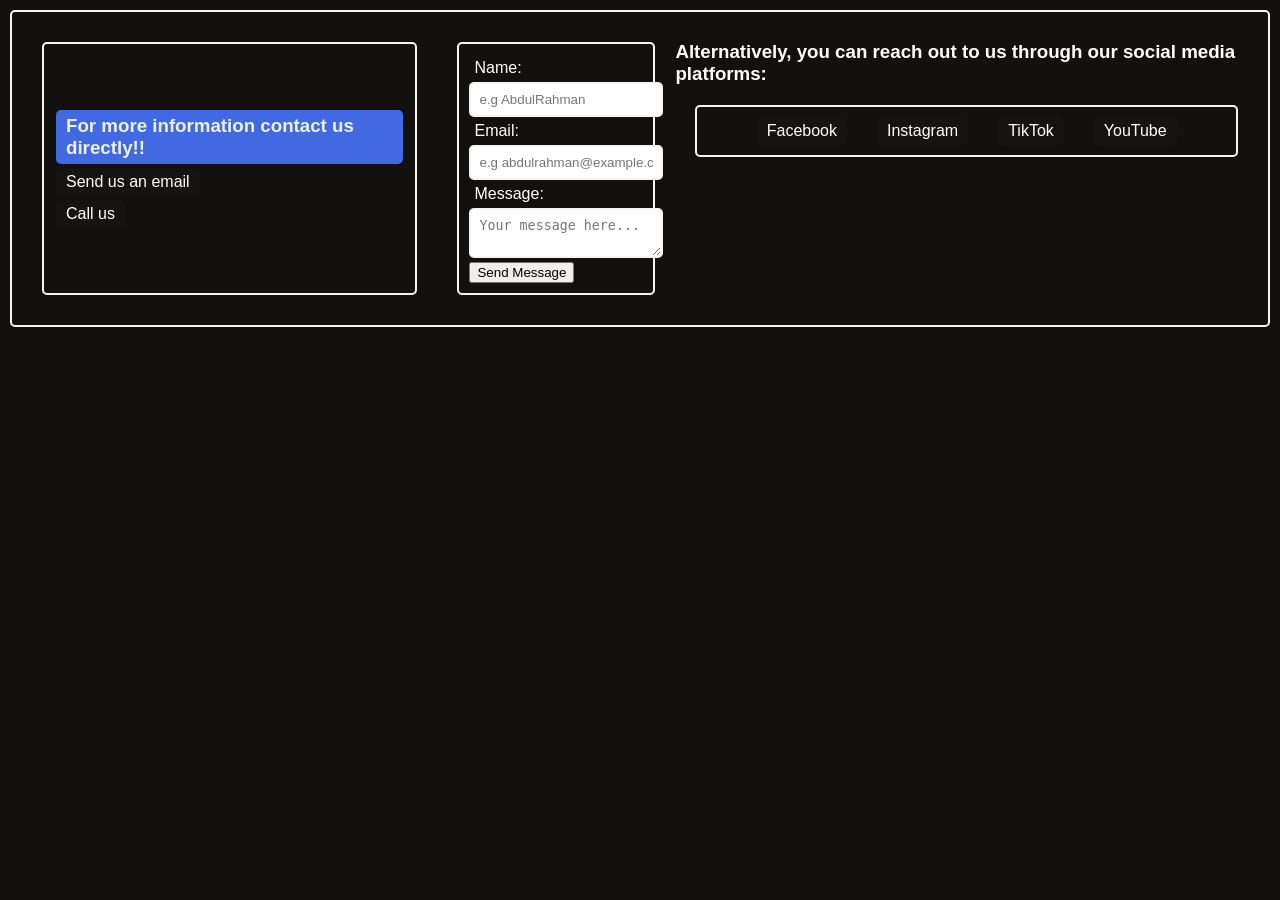
==== contact.html @ bd6d9dcc "app.css contact.html index.html learnmore.html portifolial.html" ====
<!DOCTYPE html>
<html lang="en">
<head>
    <meta charset="UTF-8">
    <meta name="viewport" content="width=device-width, initial-scale=1.0">
    <link rel="stylesheet" href="app.css">
    <title>Contact us</title>
</head>
<body>
    <div class="details">
        <h3>For more information  <span>contact us</span> directly!!</h3>
        <a href="mailto:abdulrahmanlyman7@gmail.com">Send us an email</a>
        <a href="tel:+265993885984">Call us</a>
    </div>
    <div class="contact-form">
        <form action="submit_form.php" method="post">
            <label for="name">Name:</label>
            <input type="text" id="name" name="name" placeholder="e.g AbdulRahman" required> <br>
            <label for="email">Email:</label>
            <input type="email" id="email" name="email" placeholder="e.g abdulrahman@example.com" maxlength="200" required> <br>
            <label for="message">Message:</label> 
            <textarea id="message" name="message" placeholder="Your message here..."  required></textarea> <br>
            <button type="submit">Send Message</button>
        </form>
    </div>
    <div class="contact-footer">
        <h3>Alternatively, you can reach out to us through our social media platforms:</h3>
        <ul>
            <li><a href="https://www.facebook.com/AbdulRahmnasambaz" target="_blank">Facebook</a></li>
            <li><a href="https://www.instagram.com/abdulrahman.sambaz" target="_blank">Instagram</a></li>
            <li><a href="https://www.tiktok.com/@armathon16" target="_blank">TikTok</a></li>
            <li><a href="https://www.youtube.com/@ARMA16_20" target="_blank">YouTube</a></li>
        </ul>
    </div>
</body>
</html>
---- app.css ----
/* The main stylesheet for the website */
body {
    font-family: Arial, sans-serif;
    margin: 10px;
    padding: 10px;
    background-color: #131010;
    color: white;
    border: 2px solid whitesmoke;
    border-radius: 5px;
    display: flex;
   
}
ul {
    list-style-type: none;
    padding: 0;
    display: inline-flex;
    gap: 10px;
    align-items: center;
}
a {
    color: white;
    text-decoration: none;
}
a:hover {
    text-decoration: underline;
}
h1, h2 {
    color: #f0f0f0;
}   
/* Navigation */
nav {
    background-color: #333;
    padding: 10px;
    border-radius: 5px;
    margin-bottom: 20px;
    display: flex;
    justify-content: end;
    align-items: center;
    flex-grow: 1;
    transition: 2.0ms;
}
nav ul {
    margin: 0;
    padding: 0;
    display: flex;
    gap: 15px;
}
nav ul li {
    display: inline;
}
nav ul li a {
    color: rgb(24, 19, 19);
    text-decoration: none;
    padding: 5px 10px;
    border-radius: 5px;
    background: whitesmoke;
}
/* footer index html */
footer {/* The main stylesheet for the website */
body {
    font-family: Arial, sans-serif;
    margin: 10px;
    padding: 10px;
    background-color: #131010;
    color: white;
    border: 2px solid whitesmoke;
    border-radius: 5px;
   
}
ul {
    list-style-type: none;
    padding: 0;
    display: inline-flex;
    gap: 10px;
    align-items: center;
}
a {
    color: white;
    text-decoration: none;
}
a:hover {
    text-decoration: underline;
}
h1, h2 {
    color: #f0f0f0;
}   
/* Navigation */
nav {
    background-color: #333;
    padding: 10px;
    border-radius: 5px;
    margin-bottom: 20px;
    display: flex;
    justify-content: end;
    align-items: center;
    flex-grow: 1;
    transition: 2.0ms;
}
nav ul {
    margin: 0;
    padding: 0;
    display: flex;
    gap: 15px;
}
nav ul li {
    display: inline;
}
nav ul li a {
    color: rgb(24, 19, 19);
    text-decoration: none;
    padding: 5px 10px;
    border-radius: 5px;
    background: whitesmoke;
}
/* footer index html */
footer {
    margin-top: auto;
    padding: 10px;
    background-color: #333;
    border-radius: 5px;
    display: flex;
    justify-content: space-between;
    align-items: center;
    flex: auto 1 auto;
}
footer .social-media ul {
    display: flex;
    gap: 10px;
    justify-content: center;
}
/* Contact Form */
.contact-form {
    margin: 20px;
    display: flex;
    flex-direction: column;
    padding: 10px;
    justify-content: flex-start;
    align-content: center;
    border: 2px solid whitesmoke;
    border-radius: 5px;
    align-items: flex-start;
}
.contact-form label {
    display: block;
    margin: 5px;
}
.contact-form input, .contact-form textarea {
    width: 100%;
    padding: 8px; 
    border: 2px solid whitesmoke;
    border-radius: 5px;
}
.details {
    margin: 20px;
    display: flex;
    flex-direction: column;
    padding: 10px;
    justify-content: center;
    border: 2px solid whitesmoke;
    border-radius: 5px;
    align-items: flex-start;
    align-content: center;
    
   
}
.details h3 {
    margin-bottom: 10px;
    color: #f0f0f0;
    margin: 2px;
    background: royalblue;
    border-radius: 5px;
    padding: 5px 10px;
    box-sizing: border-box;
}
.details a {
    color: white;
    text-decoration: none;
    padding: 5px 10px;/* The main stylesheet for the website */
body {
    font-family: Arial, sans-serif;
    margin: 10px;
    padding: 10px;
    background-color: #131010;
    color: white;
    border: 2px solid whitesmoke;
    border-radius: 5px;
   
}
ul {
    list-style-type: none;
    padding: 0;
    display: inline-flex;
    gap: 10px;
    align-items: center;
}
a {
    color: white;
    text-decoration: none;
}
a:hover {
    text-decoration: underline;
}
h1, h2 {
    color: #f0f0f0;
}   
/* Navigation */
nav {
    background-color: #333;
    padding: 10px;
    border-radius: 5px;
    margin-bottom: 20px;
    display: flex;
    justify-content: end;
    align-items: center;
    flex-grow: 1;
    transition: 2.0ms;
}
nav ul {
    margin: 0;
    padding: 0;
    display: flex;
    gap: 15px;
}
nav ul li {
    display: inline;
}
nav ul li a {
    color: rgb(24, 19, 19);
    text-decoration: none;
    padding: 5px 10px;
    border-radius: 5px;
    background: whitesmoke;
}
/* footer index html */
footer {
    margin-top: auto;
    padding: 10px;
    background-color: #333;
    border-radius: 5px;
    display: flex;
    justify-content: space-between;
    align-items: center;
    flex: auto 1 auto;
}
footer .social-media ul {
    display: flex;
    gap: 10px;
    justify-content: center;
}
/* Contact Form */
.contact-form {
    margin: 20px;
    display: flex;
    flex-direction: column;
    padding: 10px;
    justify-content: flex-start;
    align-content: center;
    border: 2px solid whitesmoke;
    border-radius: 5px;
    align-items: flex-start;
}
.contact-form label {
    display: block;
    margin: 5px;
}
.contact-form input, .contact-form textarea {
    width: 100%;
    padding: 8px; 
    border: 2px solid whitesmoke;
    border-radius: 5px;
}
.details {
    margin: 20px;
    display: flex;
    flex-direction: column;
    padding: 10px;
    justify-content: center;
    border: 2px solid whitesmoke;
    border-radius: 5px;
    align-items: flex-start;
    align-content: center;
    
   
}
.details h3 {
    margin-bottom: 10px;
    color: #f0f0f0;
    margin: 2px;
    background: royalblue;
    border-radius: 5px;
    padding: 5px 10px;
    box-sizing: border-box;
}
.details a {
    color: white;
    text-decoration: none;
    padding: 5px 10px;
    border-radius: 5px;
    background: rgb(24, 19, 19);
    margin: 2px;
    display: flex;
    align-items: end;
    box-sizing: border-box;
}
.details a:hover {
    background: rgb(24, 19, 19);
    text-decoration: underline;
}
.contact-footer ul{
    margin: 20px;
    display: flex;
    flex-direction: row;
    padding: 10px;
    justify-content: center;
    border: 2px solid whitesmoke;
    border-radius: 5px;
    align-items: flex-start;
    align-content: center;
    transition: 1.0s;
}
.contact-footer ul li {
    margin: 0 10px;
}
.contact-footer ul li a {
    color: white;
    text-decoration: none;
    border-radius: 5px;
    background: rgb(24, 19, 19);
    display: flex;
    align-items: end;
    box-sizing: border-box;
}
    border-radius: 5px;
    background: rgb(24, 19, 19);
    margin: 2px;
    display: flex;
    align-items: end;
    box-sizing: border-box;
}
.details a:hover {
    background: rgb(24, 19, 19);
    text-decoration: underline;
}
.contact-footer ul{
    margin: 20px;
    display: flex;
    flex-direction: row;
    padding: 10px;
    justify-content: center;
    border: 2px solid whitesmoke;
    border-radius: 5px;
    align-items: flex-start;
    align-content: center;
    transition: 1.0s;
}
.contact-footer ul li {
    margin: 0 10px;
}
.contact-footer ul li a {
    color: white;
    text-decoration: none;
    padding: 5px 10px;
    border-radius: 5px;
    background: rgb(24, 19, 19);
    display: flex;
    align-items: end;
    box-sizing: border-box;
}
    margin-top: auto;
    padding: 10px;
    background-color: #333;
    border-radius: 5px;
    display: flex;
    justify-content: space-between;
    align-items: center;
    flex: auto 1 auto;
}
footer .social-media ul {
    display: flex;
    gap: 10px;
    justify-content: center;
}
/* Contact Form */
.contact-form {
    margin: 20px;
    display: flex;
    flex-direction: column;
    padding: 10px;
    justify-content: flex-start;
    align-content: center;
    border: 2px solid whitesmoke;
    border-radius: 5px;
    align-items: flex-start;
}
.contact-form label {
    display: block;
    margin: 5px;
}
.contact-form input, .contact-form textarea {
    width: 100%;
    padding: 8px; 
    border: 2px solid whitesmoke;
    border-radius: 5px;
}
.details {
    margin: 20px;
    display: flex;
    flex-direction: column;
    padding: 10px;
    justify-content: center;
    border: 2px solid whitesmoke;
    border-radius: 5px;
    align-items: flex-start;
    align-content: center;
    
   
}
.details h3 {
    margin-bottom: 10px;
    color: #f0f0f0;
    margin: 2px;
    background: royalblue;
    border-radius: 5px;
    padding: 5px 10px;
    box-sizing: border-box;
}
.details a {
    color: white;
    text-decoration: none;
    padding: 5px 10px;
    border-radius: 5px;
    background: rgb(24, 19, 19);
    margin: 2px;
    display: flex;
    align-items: end;
    box-sizing: border-box;
}
.details a:hover {
    background: rgb(24, 19, 19);
    text-decoration: underline;
}
.contact-footer ul{
    margin: 20px;
    display: flex;
    flex-direction: row;
    padding: 10px;
    justify-content: center;
    border: 2px solid whitesmoke;
    border-radius: 5px;
    align-items: flex-start;
    align-content: center;
    transition: 1.0s;
}
.contact-footer ul li {
    margin: 0 10px;
}
.contact-footer ul li a {
    color: white;
    text-decoration: none;
    padding: 5px 10px;
    border-radius: 5px;
    background: rgb(24, 19, 19);
    display: flex;
    align-items: end;
    box-sizing: border-box;
}
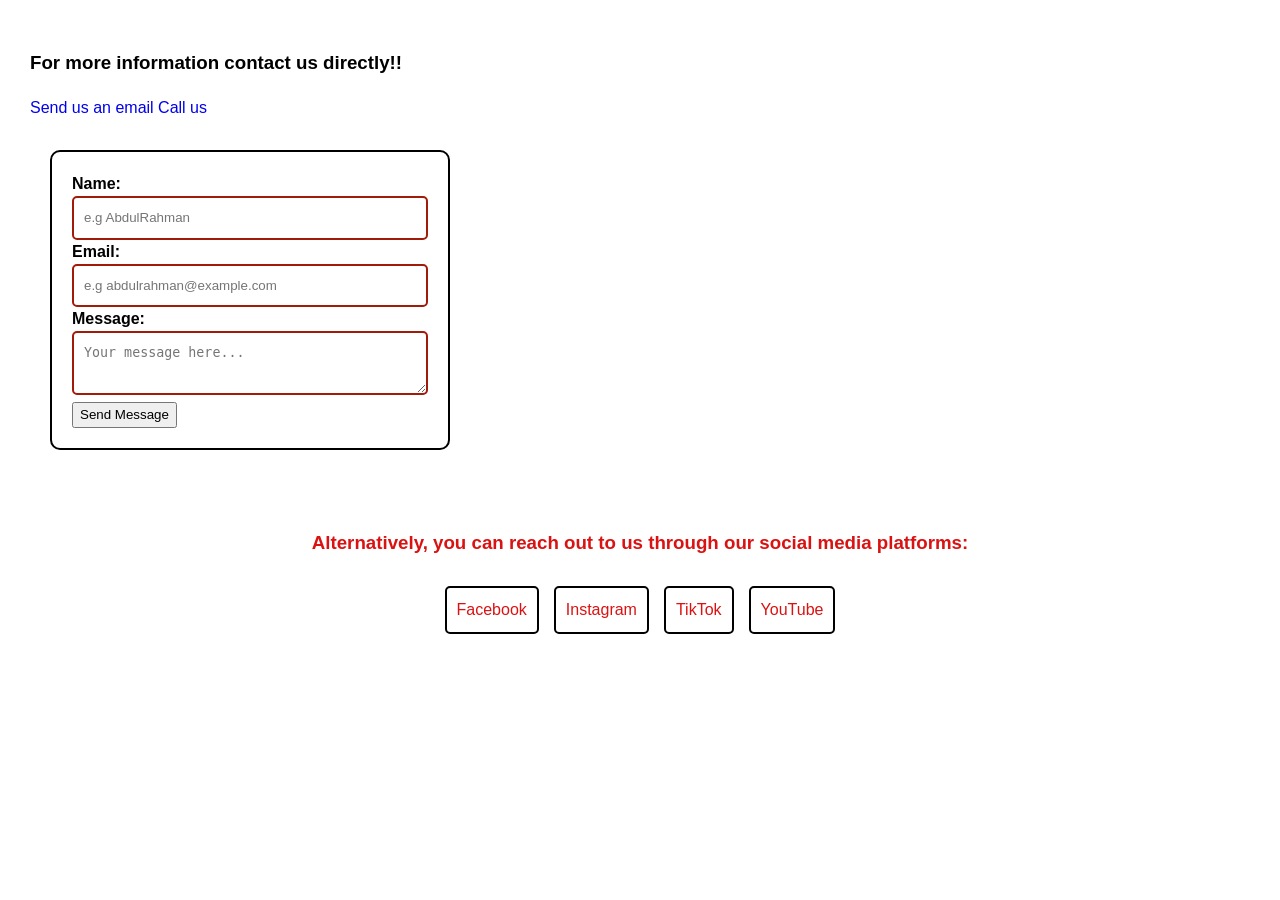
==== commit a905a9d2: "add some styling to the contact page and add a footer section with social media links" ====
--- a/contact.html
+++ b/contact.html
@@ -23,7 +23,7 @@
             <button type="submit">Send Message</button>
         </form>
     </div>
-    <div class="contact-footer">
+    <footer class="contact-footer">
         <h3>Alternatively, you can reach out to us through our social media platforms:</h3>
         <ul>
             <li><a href="https://www.facebook.com/AbdulRahmnasambaz" target="_blank">Facebook</a></li>
@@ -31,6 +31,6 @@
             <li><a href="https://www.tiktok.com/@armathon16" target="_blank">TikTok</a></li>
             <li><a href="https://www.youtube.com/@ARMA16_20" target="_blank">YouTube</a></li>
         </ul>
-    </div>
+    </footer>
 </body>
 </html>
--- a/app.css
+++ b/app.css
@@ -1,466 +1,242 @@
-/* The main stylesheet for the website */
+/* The Body */
 body {
     font-family: Arial, sans-serif;
     margin: 10px;
-    padding: 10px;
-    background-color: #131010;
-    color: white;
-    border: 2px solid whitesmoke;
-    border-radius: 5px;
-    display: flex;
-   
-}
-ul {
-    list-style-type: none;
-    padding: 0;
-    display: inline-flex;
-    gap: 10px;
-    align-items: center;
-}
-a {
-    color: white;
+    padding: 20px;
+    display: flex;
+    flex-direction: column;
+    gap: 10px;
+    align-content: center;
+    background-image: url(/images/serene_dawn_gradient-full.jpg);
+    background-size: cover;
+    background-position: center;
+}
+
+h1,h2 {
+    margin: 0;
+    padding: 0;
+    color: rgb(233, 35, 9);
+    text-decoration: underline;
+}
+strong {
+    color:rgba(235, 8, 8, 0.616);
+    background: #f4f4f4;
+    border-radius: 2px;
+}
+* {
+    box-sizing: border-box;
+    list-style: none;
+    line-height: 1.5;
     text-decoration: none;
 }
-a:hover {
-    text-decoration: underline;
-}
-h1, h2 {
-    color: #f0f0f0;
-}   
-/* Navigation */
+/* The Header */
+header {
+    background-color: #333;
+    color: white;
+    padding: 10px;
+    text-align: center;
+}
+/* The Navigation Bar */
 nav {
+    background-image: url(/images/serene_dawn_gradient-full.jpg);
+    background-size: cover;
+    background-position: center;
+    color: rgb(192, 163, 32);
+    padding: 10px;
+    text-align: end;
+    border-radius: 10px;
+    display: flex;
+    gap: 10px;
+    justify-content: flex-end;
+    align-content: center;
+    gap: 10px;
+    flex-direction: column;
+    margin: 10px;
+}
+nav a {    color:rgb(218, 68, 23);
+    margin: 10px;
+    gap: 10px;
+    padding: 10px;
+    margin: 10px;
+    border-radius: 5px;
+    transition: background-color 0.3s ease;
+    display: inline-block;
+}
+nav ul {
+    display: flex;
+    flex-direction: row;
+    gap: 10px;
+    justify-content: flex-end;
+    padding: 0;
+    margin: 0;
+    flex: 1 auto 1;
+}
+nav a:hover {
+    background-color: #777;
+}
+/* The Main Content */
+main {
+    display: flex;
+    flex-direction: column;
+    gap: 15px;
+    width: 100%;
+}
+
+section {
+    background-image: url(/images/forest-full.jpg);
+    background-size: cover;
+    background-position: center;
+    padding: 20px;
+    margin: 10px;
+    border-radius: 10px;
+    border: 2px solid black;
+    color: rgb(240, 232, 227);
+    width: 100%;
+    box-sizing: border-box;
+}
+.background {
     background-color: #333;
-    padding: 10px;
-    border-radius: 5px;
-    margin-bottom: 20px;
-    display: flex;
-    justify-content: end;
-    align-items: center;
-    flex-grow: 1;
-    transition: 2.0ms;
-}
-nav ul {
-    margin: 0;
-    padding: 0;
-    display: flex;
+    padding: 20px;
+    margin: 10px;
+    border-radius: 10px;
+    border: 2px solid black;
+    color: white;
+    display: flex;
+    flex-direction: column;
+    gap: 10px;
+    align-items: start;
+    justify-content: center;
+}
+.background p, .edu p, .edu ul, .lang ul, .skills ul ,.leader ul {
+    margin: 0;
+    padding: 0;
+    background-color: #777;
+    padding: 10px;
+    border-radius: 5px;
+}
+footer {
+    background-image: url(/images/serene_dawn_gradient-full.jpg);
+    background-size: cover;
+    background-position: center;
+    color: white;
+    padding: 10px;
+    text-align: center;
+    margin-top: 20px;
+    display: flex;
+    flex-direction: column;
+    justify-content: last baseline;
+    gap: 10px;
+    align-content: baseline;
+    border-radius: 5px;
+    box-sizing: border-box;
+}
+.social-media {
+    display: flex;
+    flex-direction: row;
+    justify-content: center;
+}
+
+.social-media ul {
+    display: flex;
+    flex-direction: row;
     gap: 15px;
-}
-nav ul li {
-    display: inline;
-}
-nav ul li a {
-    color: rgb(24, 19, 19);
-    text-decoration: none;
-    padding: 5px 10px;
-    border-radius: 5px;
-    background: whitesmoke;
-}
-/* footer index html */
-footer {/* The main stylesheet for the website */
-body {
-    font-family: Arial, sans-serif;
-    margin: 10px;
-    padding: 10px;
-    background-color: #131010;
-    color: white;
-    border: 2px solid whitesmoke;
-    border-radius: 5px;
-   
-}
-ul {
-    list-style-type: none;
-    padding: 0;
-    display: inline-flex;
-    gap: 10px;
-    align-items: center;
-}
-a {
-    color: white;
-    text-decoration: none;
-}
-a:hover {
-    text-decoration: underline;
-}
-h1, h2 {
-    color: #f0f0f0;
-}   
-/* Navigation */
-nav {
-    background-color: #333;
-    padding: 10px;
-    border-radius: 5px;
-    margin-bottom: 20px;
-    display: flex;
-    justify-content: end;
-    align-items: center;
-    flex-grow: 1;
-    transition: 2.0ms;
-}
-nav ul {
-    margin: 0;
-    padding: 0;
-    display: flex;
+    justify-content: center;
+    padding: 0;
+    margin: 0;
+}
+
+.social-media li {
+    margin: 0;
+    padding: 0;
+}
+
+.social-media a {
+    color: white;
+    padding: 10px;
+    border-radius: 5px;
+    transition: background-color 0.3s ease;
+    border: 2px solid black;
+    display: inline-block;
+    box-sizing: border-box;
+}
+
+.social-media a:hover {
+    background-color: #777;
+}
+.navigation-footer {
+    display: flex;
+    flex-direction: row;
+    justify-content: center;
+    gap: 20px;
+}
+.navigation-footer ul {
+    display: flex;
+    flex-direction: row;
+    gap: 20px;
+    justify-content: center;
+    padding: 0;
+    margin: 0;
+}
+.contact-form {
+    display: flex;
+    flex-direction: column;
+    justify-content: center;
+    gap: 10px;
+    max-width: 400px;
+    margin: 20px;
+   padding: 20px;
+    border: 2px solid black;
+    border-radius: 10px;
+    background-image: url(/images/stock.jpg);
+    background-size: cover;
+    background-position: center;
+}
+.contact-form label {
+    font-weight: bold;
+}
+.contact-form input, .contact-form textarea {
+    padding: 10px;
+     border-radius: 5px;
+     border: 2px solid rgb(161, 27, 9);
+     width: 100%;
+     box-sizing: border-box;
+}
+.contact-footer {
+    background-image: url(/images/serene_dawn_gradient-full.jpg);
+    background-size: cover;
+    background-position: center;
+    color: rgb(218, 18, 18);
+    padding: 10px;
+    text-align: center;
+    margin-top: 20px;
+    display: flex;
+    flex-direction: column;
+    justify-content: last baseline;
+    gap: 10px;
+    align-content: baseline;
+    border-radius: 5px;
+    box-sizing: border-box;
+}
+.contact-footer ul {
+    display: flex;
+    flex-direction: row;
     gap: 15px;
-}
-nav ul li {
-    display: inline;
-}
-nav ul li a {
-    color: rgb(24, 19, 19);
-    text-decoration: none;
-    padding: 5px 10px;
-    border-radius: 5px;
-    background: whitesmoke;
-}
-/* footer index html */
-footer {
-    margin-top: auto;
-    padding: 10px;
-    background-color: #333;
-    border-radius: 5px;
-    display: flex;
-    justify-content: space-between;
-    align-items: center;
-    flex: auto 1 auto;
-}
-footer .social-media ul {
-    display: flex;
-    gap: 10px;
-    justify-content: center;
-}
-/* Contact Form */
-.contact-form {
-    margin: 20px;
-    display: flex;
-    flex-direction: column;
-    padding: 10px;
-    justify-content: flex-start;
-    align-content: center;
-    border: 2px solid whitesmoke;
-    border-radius: 5px;
-    align-items: flex-start;
-}
-.contact-form label {
-    display: block;
-    margin: 5px;
-}
-.contact-form input, .contact-form textarea {
-    width: 100%;
-    padding: 8px; 
-    border: 2px solid whitesmoke;
-    border-radius: 5px;
-}
-.details {
-    margin: 20px;
-    display: flex;
-    flex-direction: column;
-    padding: 10px;
-    justify-content: center;
-    border: 2px solid whitesmoke;
-    border-radius: 5px;
-    align-items: flex-start;
-    align-content: center;
-    
-   
-}
-.details h3 {
-    margin-bottom: 10px;
-    color: #f0f0f0;
-    margin: 2px;
-    background: royalblue;
-    border-radius: 5px;
-    padding: 5px 10px;
-    box-sizing: border-box;
-}
-.details a {
-    color: white;
-    text-decoration: none;
-    padding: 5px 10px;/* The main stylesheet for the website */
-body {
-    font-family: Arial, sans-serif;
-    margin: 10px;
-    padding: 10px;
-    background-color: #131010;
-    color: white;
-    border: 2px solid whitesmoke;
-    border-radius: 5px;
-   
-}
-ul {
-    list-style-type: none;
-    padding: 0;
-    display: inline-flex;
-    gap: 10px;
-    align-items: center;
-}
-a {
-    color: white;
-    text-decoration: none;
-}
-a:hover {
-    text-decoration: underline;
-}
-h1, h2 {
-    color: #f0f0f0;
-}   
-/* Navigation */
-nav {
-    background-color: #333;
-    padding: 10px;
-    border-radius: 5px;
-    margin-bottom: 20px;
-    display: flex;
-    justify-content: end;
-    align-items: center;
-    flex-grow: 1;
-    transition: 2.0ms;
-}
-nav ul {
-    margin: 0;
-    padding: 0;
-    display: flex;
-    gap: 15px;
-}
-nav ul li {
-    display: inline;
-}
-nav ul li a {
-    color: rgb(24, 19, 19);
-    text-decoration: none;
-    padding: 5px 10px;
-    border-radius: 5px;
-    background: whitesmoke;
-}
-/* footer index html */
-footer {
-    margin-top: auto;
-    padding: 10px;
-    background-color: #333;
-    border-radius: 5px;
-    display: flex;
-    justify-content: space-between;
-    align-items: center;
-    flex: auto 1 auto;
-}
-footer .social-media ul {
-    display: flex;
-    gap: 10px;
-    justify-content: center;
-}
-/* Contact Form */
-.contact-form {
-    margin: 20px;
-    display: flex;
-    flex-direction: column;
-    padding: 10px;
-    justify-content: flex-start;
-    align-content: center;
-    border: 2px solid whitesmoke;
-    border-radius: 5px;
-    align-items: flex-start;
-}
-.contact-form label {
-    display: block;
-    margin: 5px;
-}
-.contact-form input, .contact-form textarea {
-    width: 100%;
-    padding: 8px; 
-    border: 2px solid whitesmoke;
-    border-radius: 5px;
-}
-.details {
-    margin: 20px;
-    display: flex;
-    flex-direction: column;
-    padding: 10px;
-    justify-content: center;
-    border: 2px solid whitesmoke;
-    border-radius: 5px;
-    align-items: flex-start;
-    align-content: center;
-    
-   
-}
-.details h3 {
-    margin-bottom: 10px;
-    color: #f0f0f0;
-    margin: 2px;
-    background: royalblue;
-    border-radius: 5px;
-    padding: 5px 10px;
-    box-sizing: border-box;
-}
-.details a {
-    color: white;
-    text-decoration: none;
-    padding: 5px 10px;
-    border-radius: 5px;
-    background: rgb(24, 19, 19);
-    margin: 2px;
-    display: flex;
-    align-items: end;
-    box-sizing: border-box;
-}
-.details a:hover {
-    background: rgb(24, 19, 19);
-    text-decoration: underline;
-}
-.contact-footer ul{
-    margin: 20px;
-    display: flex;
-    flex-direction: row;
-    padding: 10px;
-    justify-content: center;
-    border: 2px solid whitesmoke;
-    border-radius: 5px;
-    align-items: flex-start;
-    align-content: center;
-    transition: 1.0s;
-}
-.contact-footer ul li {
-    margin: 0 10px;
-}
-.contact-footer ul li a {
-    color: white;
-    text-decoration: none;
-    border-radius: 5px;
-    background: rgb(24, 19, 19);
-    display: flex;
-    align-items: end;
-    box-sizing: border-box;
-}
-    border-radius: 5px;
-    background: rgb(24, 19, 19);
-    margin: 2px;
-    display: flex;
-    align-items: end;
-    box-sizing: border-box;
-}
-.details a:hover {
-    background: rgb(24, 19, 19);
-    text-decoration: underline;
-}
-.contact-footer ul{
-    margin: 20px;
-    display: flex;
-    flex-direction: row;
-    padding: 10px;
-    justify-content: center;
-    border: 2px solid whitesmoke;
-    border-radius: 5px;
-    align-items: flex-start;
-    align-content: center;
-    transition: 1.0s;
-}
-.contact-footer ul li {
-    margin: 0 10px;
-}
-.contact-footer ul li a {
-    color: white;
-    text-decoration: none;
-    padding: 5px 10px;
-    border-radius: 5px;
-    background: rgb(24, 19, 19);
-    display: flex;
-    align-items: end;
-    box-sizing: border-box;
-}
-    margin-top: auto;
-    padding: 10px;
-    background-color: #333;
-    border-radius: 5px;
-    display: flex;
-    justify-content: space-between;
-    align-items: center;
-    flex: auto 1 auto;
-}
-footer .social-media ul {
-    display: flex;
-    gap: 10px;
-    justify-content: center;
-}
-/* Contact Form */
-.contact-form {
-    margin: 20px;
-    display: flex;
-    flex-direction: column;
-    padding: 10px;
-    justify-content: flex-start;
-    align-content: center;
-    border: 2px solid whitesmoke;
-    border-radius: 5px;
-    align-items: flex-start;
-}
-.contact-form label {
-    display: block;
-    margin: 5px;
-}
-.contact-form input, .contact-form textarea {
-    width: 100%;
-    padding: 8px; 
-    border: 2px solid whitesmoke;
-    border-radius: 5px;
-}
-.details {
-    margin: 20px;
-    display: flex;
-    flex-direction: column;
-    padding: 10px;
-    justify-content: center;
-    border: 2px solid whitesmoke;
-    border-radius: 5px;
-    align-items: flex-start;
-    align-content: center;
-    
-   
-}
-.details h3 {
-    margin-bottom: 10px;
-    color: #f0f0f0;
-    margin: 2px;
-    background: royalblue;
-    border-radius: 5px;
-    padding: 5px 10px;
-    box-sizing: border-box;
-}
-.details a {
-    color: white;
-    text-decoration: none;
-    padding: 5px 10px;
-    border-radius: 5px;
-    background: rgb(24, 19, 19);
-    margin: 2px;
-    display: flex;
-    align-items: end;
-    box-sizing: border-box;
-}
-.details a:hover {
-    background: rgb(24, 19, 19);
-    text-decoration: underline;
-}
-.contact-footer ul{
-    margin: 20px;
-    display: flex;
-    flex-direction: row;
-    padding: 10px;
-    justify-content: center;
-    border: 2px solid whitesmoke;
-    border-radius: 5px;
-    align-items: flex-start;
-    align-content: center;
-    transition: 1.0s;
-}
-.contact-footer ul li {
-    margin: 0 10px;
-}
-.contact-footer ul li a {
-    color: white;
-    text-decoration: none;
-    padding: 5px 10px;
-    border-radius: 5px;
-    background: rgb(24, 19, 19);
-    display: flex;
-    align-items: end;
-    box-sizing: border-box;
-}+    justify-content: center;
+    padding: 0;
+    margin: 0;
+}
+.contact-footer li {
+    margin: 0;
+    padding: 0;
+}
+.contact-footer a {    color: rgb(218, 18, 18);
+    padding: 10px;
+    border-radius: 5px;
+    transition: background-color 0.3s ease;
+    border: 2px solid black;
+    display: inline-block;
+    box-sizing: border-box;
+}
+.contact-footer a:hover {
+    background-color: #777;
+}   
